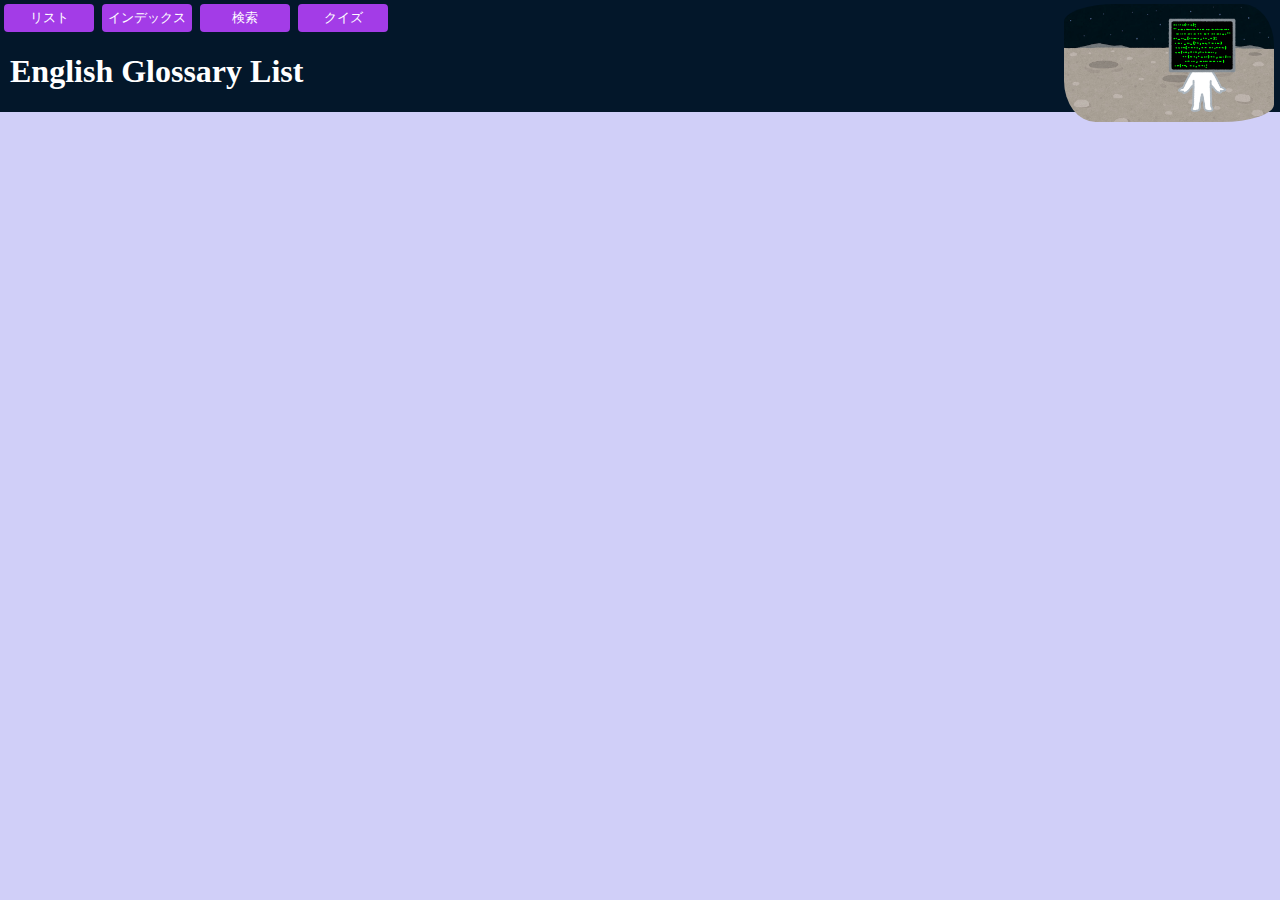
==== list.html @ c22594bd "Add files via upload" ====
<!DOCTYPE html>
<html lang="ja">

<head>
    <meta charset="utf-8">
    <meta name="viewport" content="width=device-width, initial-scale=1, shrink-to-fit=no">
    <meta name="theme-color" content="#000000">
    <link rel="stylesheet" type="text/css" href="style.css" /> 
</head>

<body>
    <div id="fixArea">
        <nav>
            <button class= "buttonURL" onclick="window.location.href='list.html'">リスト</button>
            <button class= "buttonURL" onclick="window.location.href='index.html'">インデックス</button>
            <button class= "buttonURL" onclick="window.location.href='search.html'">検索</button>
            <button class= "buttonURL" onclick="window.location.href='quiz.html'">クイズ</button>
        </nav>
        <h1>English Glossary List</h1>
        <img id="imgOmikuji" src="omikuji_daikichi.png">
        <img id="imgPC" src="character_program.png">
        <img id="imgBackground" src="bg_moon_getsumen_earth.jpg">
    </div>
    <div id="activeArea">
        <ul></ul>
    </div>
</body>
<script type="text/javascript" src="glossary.js"></script>
<script type="text/javascript" src="imgEvent.js"></script>
<script type="text/javascript" src="list.js"></script>
</html>
---- style.css ----
body {
    background-color: rgb(208, 207, 248); 
} 


@media (min-width: 620px) {
    #fixArea {
        position: fixed;
        top: 0;
        left: 0;
        width: 100%;
        background-color: #03172a; 
        z-index: 10; 
        color: #ffffff; 
    }

    #activeArea {
        margin-top: 140px; 
        font-size: 18px;
        font-weight: 500;
        overflow-wrap: break-word; 
        z-index: 1;
    }

    #indexArea {
        margin-top: 280px;
        display: flex;
        flex-wrap: wrap;
        justify-content: left;
        z-index: 1;
    }

    .buttonURL {
        padding: 5px;
        width: 90px;
        margin-top: 4px;
        margin-left: 4px;
        background-color: #a33ce7;
        color: white;
        border: none;
        border-radius: 4px;
        z-index: 1;
    }

    .buttonURL:hover {
        color: #03172a;
        font-weight: bold;
    }

    .buttonIndex {
        margin: 5px;
        padding: 5px;
        padding-left: 10px;
        padding-right: 10px;
        font-size: 110%;
        background-color: #4cacaf;
        color: white;
        border: none;
        border-radius: 4px;
        z-index: 1;
    }

    .buttonIndex:hover {
        color: #03172a;
    }

    #buttonClear{
        margin-left: 4px;
        margin-bottom: 4px;
        padding: 5px;
        padding-left: 10px;
        padding-right: 10px;
        background-color: #a33ce7;
        color: white;
        border: none;
        border-radius: 4px;
        z-index: 1;
    }

    #buttonClear:hover {
        color: #03172a;
        font-weight: bold;
    }

    .buttonQuiz {
        margin: 5px;
        height: 50px;
        padding: 5px;
        padding-left: 10px;
        padding-right: 10px;
        font-size: 18px;
        font-weight: 525;
        background-color: #4cacaf;
        color: white;
        border: 1mm ridge  #357376;
        border-radius: 4px;
        z-index: 1;
        display: none;
    }

    .buttonQuiz:hover {
        color: #03172a;
        font-weight: 500;
    }

    .buttonAction {
        margin: 0px;
        left: 0;
        padding: 5px;
        padding-left: 15px;
        padding-right: 15px;
        font-size: 110%;
        font-weight: 550;
        background-color: rgb(228, 247, 213);
        color: black;
        border: double rgb(36, 96, 57);
        border-radius: 4px;
        z-index: 1;
    }

    .buttonAction:hover {
        font-weight: lighter;
        color: rgb(40, 40, 245);
    }

    #buttonEnd{
        float: right;
        display: none;
    }

    .buttonAction:hover {
        font-weight: bold;
    }


    #imgBackground{
        position: absolute;
        width: 210px;
        top: 4px;
        right: 6px;
        display: inline;
        z-index: 1;
        border-radius: 25% 15% / 15% 35%;
    }

    #imgPC{
        position: absolute;
        width: 100px;
        top: 15px;
        right: 27px;
        display: inline;
        z-index: 2;
    }

    #imgOmikuji{
        position: absolute;
        width: 40px;
        top: 18px;
        right: 137px;
        display: none;
        z-index: 2;
    }

    h1 {
        margin-left: 10px;
    }

    ul {
        padding-left: 22px;
        padding-right: 5px;
    }

    li {
        margin-bottom: 18px;
    }

    #select {
        padding: 10px;
        margin: 1px;
        margin-left: 50px;
        margin-right: 100px;
        font-size: 18px;
        font-weight: 750;
        color: white
    }

    #content {
        padding: 10px;
        margin-bottom: 10px;
        margin-left: 50px;
        margin-right: 100px;
        font-size: 18px;
        font-weight: 750;
        color: white
    }


    input {
        font-size: 130%;
        padding: 5px;
    }


    #scoreSymbol{
        font-weight: bold;
        font-size: large;
    }
}


@media (max-width: 620px) {
    #fixArea {
        position: fixed;
        top: 0;
        left: 0;
        width: 100%;
        font-size: 12px;
        background-color: #03172a; 
        z-index: 10; 
        color: #ffffff; 
    }

    #activeArea {
        margin-top: 70px; 
        font-size: 12px;
        overflow-wrap: break-word; 
        z-index: 1;
    }

    #indexArea {
        margin-top: 145px;
        display: flex;
        flex-wrap: wrap;
        justify-content: left;
        z-index: 1;
    }

    .buttonURL {
        padding: 3px;
        width: auto;
        margin-top: 2px;
        margin-left: 2px;
        font-size: 12px;
        background-color: #a33ce7;
        color: white;
        border: none;
        border-radius: 2px;
        z-index: 1;
    }

    .buttonURL:hover {
        color: #03172a;
        font-weight: bold;
    }

    .buttonIndex {
        margin: 2px;
        padding: 2px;
        padding-left: 2px;
        padding-right: 2px;
        font-size: 12px;
        background-color: #4cacaf;
        color: white;
        border: none;
        border-radius: 2px;
        z-index: 1;
    }

    .buttonIndex:hover {
        color: #03172a;
    }

    #buttonClear{
        margin-left: 2px;
        margin-bottom: 2px;
        padding: 2px;
        padding-left: 10px;
        padding-right: 10px;
        font-size: 12px;
        background-color: #a33ce7;
        color: white;
        border-radius: 2px;
        z-index: 1;
    }

    #buttonClear:hover {
        color: #03172a;
        font-weight: bold;
    }

    .buttonQuiz {
        margin: 2px;
        height: auto;
        padding: 2px;
        padding-left: 2px;
        padding-right: 2px;
        font-size: 12px;
        background-color: #4cacaf;
        color: white;
        border: 1mm ridge  #357376;
        border-radius: 2px;
        z-index: 1;
        display: none;
    }

    .buttonQuiz:hover {
        color: #03172a;
        font-weight: 500;
    }

    .buttonAction {
        margin: 0px;
        left: 0;
        padding: 2px;
        padding-left: 5px;
        padding-right: 5px;
        font-size: 12px;
        background-color: rgb(228, 247, 213);
        color: black;
        border: double rgb(36, 96, 57);
        border-radius: 2px;
        z-index: 1;
    }

    .buttonAction:hover {
        font-weight: lighter;
        color: rgb(40, 40, 245);
    }

    #buttonEnd{
        float: right;
        display: none;
    }

    .buttonAction:hover {
        font-weight: bold;
    }


    #imgBackground{
        position: absolute;
        width: 104px;
        top: 2px;
        right: 3px;
        display: inline;
        z-index: 1;
        border-radius: 25% 15% / 15% 35%;
    }

    #imgPC{
        position: absolute;
        width: 50px;
        top: 8px;
        right: 12px;
        display: inline;
        z-index: 2;
    }

    #imgOmikuji{
        position: absolute;
        width: 20px;
        top: 9px;
        right: 66px;
        display: none;
        z-index: 2;
    }


    h1 {
        margin-left: 5px;
        font-size: small;
    }

    ul {
        padding-left: 18px;
        padding-right: 5px;
    }

    li {
        margin: 2px;
        margin-bottom: 10px;
        font-size: 12px;
    }

    #select {
        padding: 0px;
        margin: 20px;
        margin-left: 4px;
        margin-right: 4px;
        font-size: 11px;
        font-weight: 400;
        color: white
    }
    
    #content {
        padding: 0px;
        margin: -15px;
        margin-left: 4px;
        margin-right: 4px;
        margin-bottom: 2px;
        font-size: 11px;
        font-weight: 400;
        color: white
    }

    input {
        font-size: 12px;
        padding: 5px;
    }


    #scoreSymbol{
        font-weight: bold;
        font-size: large;
    }
}
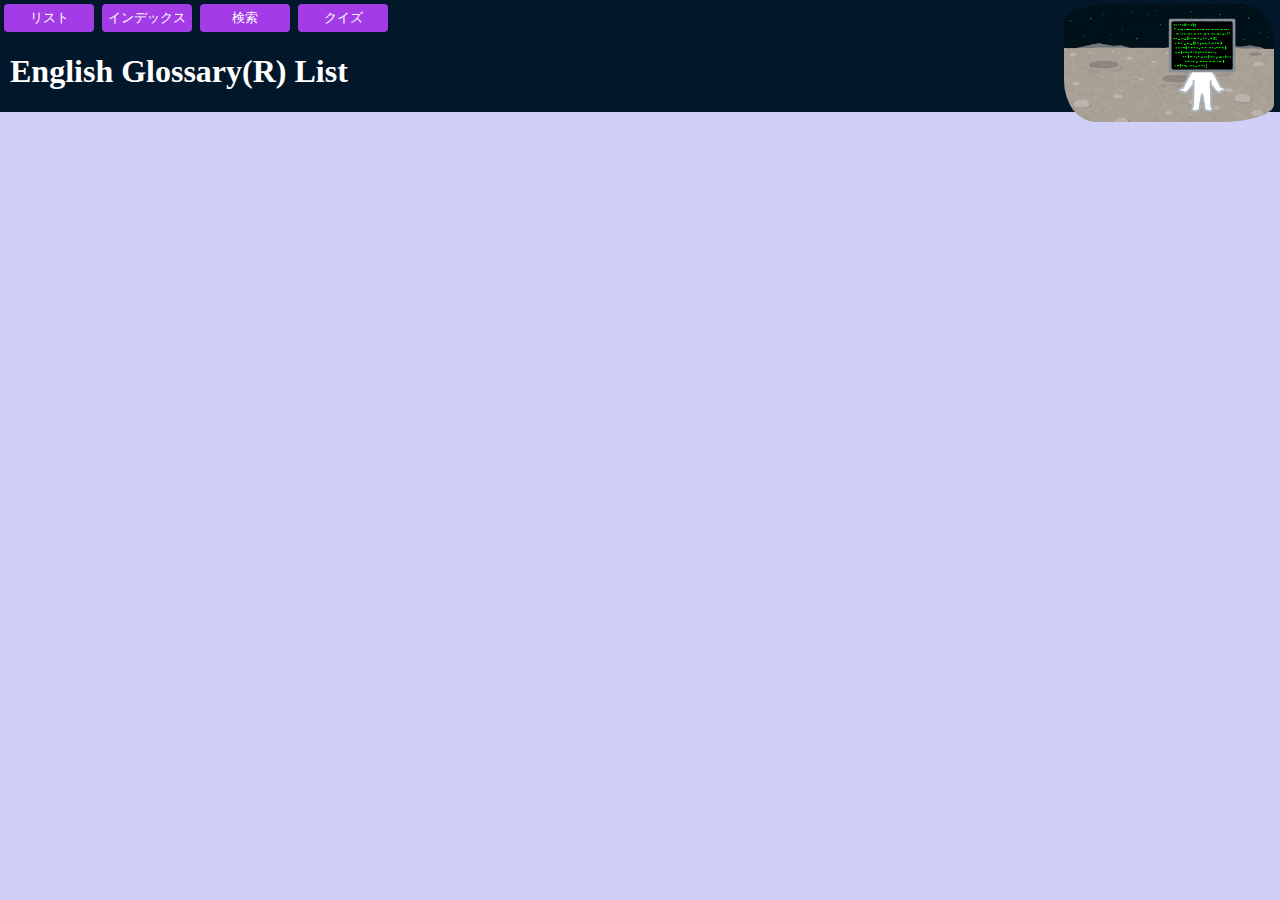
==== commit feba6305: "Update list.html" ====
--- a/list.html
+++ b/list.html
@@ -16,7 +16,7 @@
             <button class= "buttonURL" onclick="window.location.href='search.html'">検索</button>
             <button class= "buttonURL" onclick="window.location.href='quiz.html'">クイズ</button>
         </nav>
-        <h1>English Glossary List</h1>
+        <h1>English Glossary(R) List</h1>
         <img id="imgOmikuji" src="omikuji_daikichi.png">
         <img id="imgPC" src="character_program.png">
         <img id="imgBackground" src="bg_moon_getsumen_earth.jpg">
@@ -28,4 +28,4 @@
 <script type="text/javascript" src="glossary.js"></script>
 <script type="text/javascript" src="imgEvent.js"></script>
 <script type="text/javascript" src="list.js"></script>
-</html>+</html>
